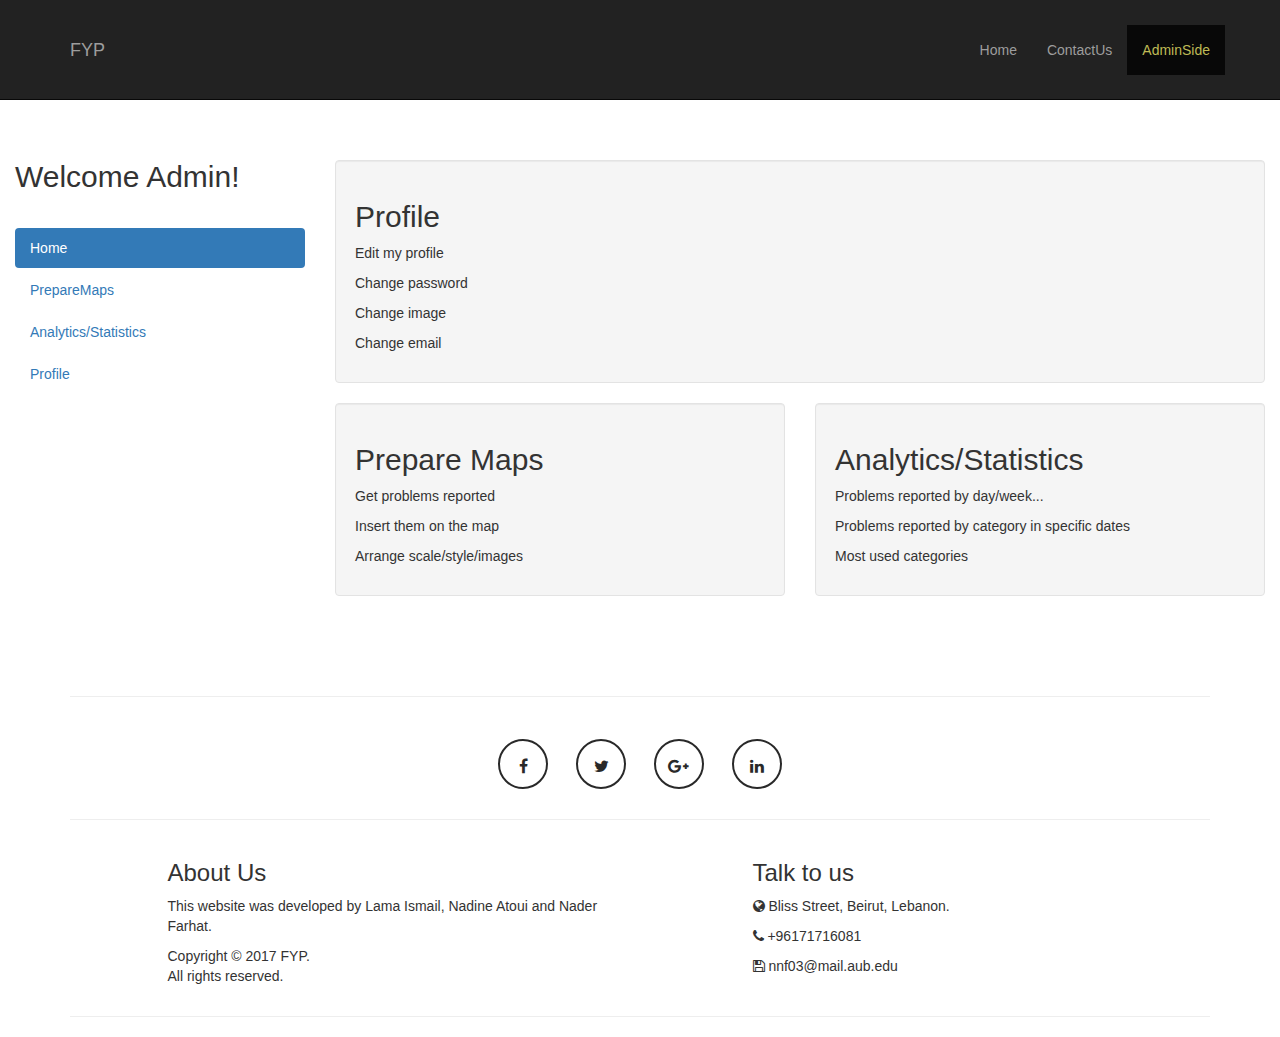
==== FYP/homeAdmin.html @ 6b2feab2 "initial commit" ====
<!DOCTYPE html>

<html lang="en">

<head>
	<meta charset="UTF-8">
	<meta http-equiv="X-UA-Compatible" content="IE=Edge">
	<meta name="viewport" content="width=device-width, initial-scale=1.0, maximum-scale=1">

	<title>FYP</title>

	<link rel="stylesheet" href="css/bootstrap.min.css">
	<link rel="stylesheet" href="http://maxcdn.bootstrapcdn.com/font-awesome/4.3.0/css/font-awesome.min.css">
	
	<!-- Main css -->
	<link rel="stylesheet" href="css/main.css">

</head>

<body>

<!-- Navigation section  -->

<div class="navbar navbar-fixed-top navbar-inverse" role="navigation">
    <div class="container">
	
		<div class="navbar-header">
			<a class="navbar-brand" href="#">FYP</a>
        </div>
		<div class="collapse navbar-collapse">
               <ul class="nav navbar-nav navbar-right">
                    <li><a href="index.html">Home</a></li>
					<li ><a href="contactUs.html">ContactUs</a><li>
					<li class="active"><a href="adminSide.html">AdminSide</a><li>
               </ul>
          </div>
		
	</div>
</div>



<!-- main section -->
<br><br><br><br><br><br><br>


<div class="container-fluid">
  <div class="row content">
    <div class="col-sm-3 sidenav hidden-xs">
      <h2>Welcome Admin!</h2>
      <ul class="nav nav-pills nav-stacked">
        <li class="active"><a href="homeAdmin.html">Home</a></li>
        <li><a href="prepareMaps.php">PrepareMaps</a></li>
        <li><a href="analytics.php">Analytics/Statistics</a></li>
        <li><a href="profile.html">Profile</a></li>
      </ul><br>
    </div>
    <br>
    
    <div class="col-sm-9">
      <div class="well">
        <h2>Profile</h2>
        <p>Edit my profile</p>
		<p>Change password</p>
		<p>Change image</p>
		<p>Change email</p>
      </div>
      
      <div class="row">
        <div class="col-sm-6">
          <div class="well">
		  <h2>Prepare Maps</h2>
            <p>Get problems reported</p> 
            <p>Insert them on the map</p> 
            <p>Arrange scale/style/images</p> 
          </div>
        </div>
        <div class="col-sm-6">
          <div class="well">
		  <h2>Analytics/Statistics</h2>
            <p>Problems reported by day/week...</p> 
            <p>Problems reported by category in specific dates</p> 
            <p>Most used categories</p> 
          </div>
        </div>
       
      </div>
      
    </div>
  </div>
</div>

<!-- Contact Section -->



<!-- Footer Section -->

<footer><br/><br/><br/>
	<div class="container">
		<div class="row">
			
			<!-- New line -->
            <div class="clearfix col-md-12 col-sm-12">
                <hr>
            </div>
			
			<!-- Social networks links -->
		    <div class="col-md-12 col-sm-12">
                <ul class="social-icon">
                    <li><a href="#" class="fa fa-facebook" ></a></li>
                    <li><a href="#" class="fa fa-twitter"></a></li>
                    <li><a href="#" class="fa fa-google-plus"></a></li>
                    <li><a href="#" class="fa fa-linkedin"></a></li>
                </ul>
            </div>
			   
			<!-- New line -->
			<div class="clearfix col-md-12 col-sm-12">
                <hr>
            </div>
			
			<!-- About Us -->
            <div class="col-md-5 col-md-offset-1 col-sm-6">
                <h3>About Us</h3>
                <p>This website was developed by Lama Ismail, Nadine Atoui and Nader Farhat.</p>
                <div class="footer-copyright">
                <p>Copyright &copy; 2017 FYP.</br> All rights reserved.</p>
                </div>
            </div>

			<!-- Contact us location/phoneNumber/mail -->
            <div class="col-md-4 col-md-offset-1 col-sm-6">
                <h3>Talk to us</h3>
                <p><i class="fa fa-globe"></i> Bliss Street, Beirut, Lebanon.</p>
                <p><i class="fa fa-phone"></i> +96171716081</p>
                <p><i class="fa fa-save"></i> nnf03@mail.aub.edu</p>
            </div>

			<!-- New line -->
            <div class="clearfix col-md-12 col-sm-12">
                <hr>
            </div>
			   
        </div>
    </div>
</footer>
<script src="https://ajax.googleapis.com/ajax/libs/jquery/1.11.0/jquery.min.js"></script>
<script src="js/jquery.js"></script>


</body>
</html>
---- FYP/css/main.css ----
/*---------------------------------------
    Home section              
-----------------------------------------*/
.main-home {
  background-image: url("../images/home.png");
  height: 65vh;
}
label {
    display: inline-block;
    width: 120px;
    margin-right: 10px;
}
.parallax-section {
  background-attachment: fixed !important;
  background-size: cover !important;
  overflow: hidden;
}

.overlay {
  background: rgba(0,0,0,0.7 );
  width: 100%;
  height: 100vh;
  position: absolute;
  top: 0;
  left: 0;
  right: 0;
  bottom: 0;
}

#home {
    background-size: cover;
    background-position: center center;
    color: #ffffff;
    display: -webkit-box;
    display: -webkit-flex;
     display: -ms-flexbox;
    display: flex;
    -webkit-box-align: center;
    -webkit-align-items: center;
    -ms-flex-align: center;
     align-items: center;
    position: relative;
    text-align: center;
}

#home .btn {
  background: #ffffff;
  border: 2px solid #ffffff;
  border-radius: 100px;
  color: #444;
  font-family: 'Merriweather', serif;
  font-size: 10px;
  font-weight: bold;
  letter-spacing: 2px;
  text-transform: uppercase;
  padding: 13px 22px;
  margin-top: 42px;
  transition: all 0.4s ease-in-out;
}

#home .btn:hover {
  background: transparent;
  border-color: #ffffff;
  color: #ffffff;
}

/*---------------------------------------
    Header navbar            
-----------------------------------------*/

.navbar-inverse .navbar-nav li a:hover,
 .navbar-inverse .navbar-nav .active > a {
    color: #bfba55;
  }

.navbar-inverse .navbar-toggle {
     border: none;
     padding-top: 10px;
  }

.navbar {
	min-height:100px;
}

.nav  {
	padding-top:25px;
}

.navbar-header {
	padding-top:25px;
}

/*---------------------------------------
   Social icon             
-----------------------------------------*/

.social-icon {
    position: relative;
    padding: 0;
    margin: 0;
    text-align: center;
}

.social-icon li {
    display: inline-block;
    list-style: none;
}

.social-icon li a {
    border: 2px solid #292929;
    color: #292929;
    border-radius: 100px;
    cursor: pointer;
    font-size: 16px;
    text-decoration: none;
    transition: all 0.4s ease-in-out;
    width: 50px;
    height: 50px;
    line-height: 50px;
    text-align: center;
    vertical-align: middle;
    position: relative;
    margin: 22px 12px 10px 12px;
}

/*---------------------------------------
   Contact section              
-----------------------------------------*/

#contact .col-md-4 {
  padding-left: 0px;
}

#contact .col-md-12 {
  padding-left: 0;
}

#contact form {
  padding-top: 32px;
}

#contact .form-control {
  border: 2px solid #f0f0f0;
  box-shadow: none;
  margin-top: 10px;
  margin-bottom: 10px;
  transition: all 0.4s ease-in-out;
}

#contact .form-control:hover {
  border-color: #555;
}

#contact input {
  height: 50px;
}

#contact input[type="submit"] {
  background: #bfba55;
  border-radius: 100px;
  border: none;
  color: #ffffff;
  font-weight: bold;
  transition: all 0.4s ease-in-out;
}

#contact input[type="submit"]:hover {
  background: #333;
}

#contact .btn {
	-webkit-transition-duration: 0.4s;
	border-color:black;
	color: black;
}


/* isotope transition */
.isotope,
.isotope .isotope-item {
  /* change duration value to whatever you like */
  -webkit-transition-duration: 0.3s;
     -moz-transition-duration: 0.3s;
      -ms-transition-duration: 0.3s;
       -o-transition-duration: 0.3s;
          transition-duration: 0.3s;
}

.isotope {
  -webkit-transition-property: height, width;
     -moz-transition-property: height, width;
      -ms-transition-property: height, width;
       -o-transition-property: height, width;
          transition-property: height, width;
}

.isotope .isotope-item {
  -webkit-transition-property: -webkit-transform, opacity;
     -moz-transition-property:    -moz-transform, opacity;
      -ms-transition-property:     -ms-transform, opacity;
       -o-transition-property:      -o-transform, opacity;
          transition-property:         transform, opacity;
}

/**** disabling Isotope CSS3 transitions ****/
.isotope.no-transition,
.isotope.no-transition .isotope-item,
.isotope .isotope-item.no-transition {
  -webkit-transition-duration: 0s;
     -moz-transition-duration: 0s;
      -ms-transition-duration: 0s;
       -o-transition-duration: 0s;
          transition-duration: 0s;
}


.panel-body > .full-line{
    margin-right: -15px;
	margin-left: -15px;
	border-radius: 0 !important;
	border-right: none;
	border-left: none;
}
.panel-body > .full-line:first-child:not(.panel-body-heading){
	margin-top: -15px;
	border-top: none;
}
.panel-body > .full-line:last-child{
	margin-bottom: -15px;
	border-bottom: none;
}

.panel-body-heading{
	position: relative;
	display: block;
	color: inherit;
	padding: 15px 15px 0 15px;
}
a.panel-body-heading:hover{
	color: inherit;
	text-decoration: none;
}
.panel-body > .panel-body-heading{
	padding: 0;
}
.panel-body-heading.bordered{
	border: none;
	border-bottom: 1px solid rgba(0, 0, 0, 0.1) !important;
	margin-bottom: 10px;
}
.panel-body > .panel-body-heading.full-line{
	margin-right: -15px;
	margin-left: -15px;
	padding-right: 15px;
	padding-left: 15px;
}
.panel-body-heading:after{
	clear: both;
	display: table;
	content: '';
}
.panel-body-heading .pb-object{
	float: left;
	vertical-align: middle;
	margin-right: 10px;
	margin-bottom: 10px;
}
.panel-body-heading .pb-object.pb-object-circle img{
	border-radius: 23px;
}
.panel-body-heading .pb-object img{
	width: 46px;
	height: 46px;
}
.panel-body-heading .pb-object .pbo-icon{
	font-size: 46px;
	line-height: 46px;
}
.panel-body-heading .pb-object.pb-object-sm .pbo-icon{
	font-size: 32px;
	line-height: 32px;
	vertical-align: middle;
	margin-top: -9px;
}
.panel-body-heading .pb-object.pb-object-sm img{
	margin-top: -6px;
	width: 32px;
	height: 32px;
	vertical-align: middle;
}
.panel-body-heading .pb-title{
	position:relative;
	max-width:80%;
	font-size: 20px;
	font-weight: 300;
	white-space: nowrap;
	overflow:hidden;
	text-overflow: ellipsis;
	vertical-align: middle;
	margin: 0 0 15px;
	padding: 0 0 2px;
}
.panel-body-heading .pb-title.pb-title-sm{
	font-weight: normal;
	font-size: 14px;
}
.panel-body-heading .pb-title > strong{
	font-weight: 400;
}
.panel-body-heading .pb-title > small{
	display: block;
	font-size: 14px;
	line-height: 24px;
	font-weight: 300;
	white-space: nowrap;
	overflow:hidden;
	text-overflow: ellipsis;
}
.panel-body-heading .pb-title.pb-title-sm > small{
	display: inline;
	padding-left: 5px;
	font-weight: normal;
	font-size: .8em;
}
.panel-body-heading .pb-watermark{
	position: absolute;
	right: 15px;
	bottom: -10px;
	font-size: 68px;
	color: rgba(0, 0, 0, .05);

	-webkit-transform: rotate(-20deg);
	-moz-transform: rotate(-20deg);
	-ms-transform: rotate(-20deg);
	-o-transform: rotate(-20deg);
	transform: rotate(-20deg);

	-webkit-touch-callout: none;
	-webkit-user-select: none;
	-khtml-user-select: none;
	-moz-user-select: none;
	-ms-user-select: none;
	user-select: none;
}
.panel-body-heading .pb-watermark.pb-watermark-sm{
	font-size: 46px;
}
.panel-body-heading .pb-actions{
	position: absolute;
	right: 15px;
	top: 10px;
	visibility: hidden;
	opacity: 0;
	z-index: 4;

	-webkit-transition: all .3s ease;
	-moz-transition: all .3s ease;
	-ms-transition: all .3s ease;
	-o-transition: all .3s ease;
	transition: all .3s ease;
}
.panel-body > .panel-body-heading .pb-actions{
	right: 0;
	top: -5px;
}
.panel-body > .panel-body-heading.full-line .pb-actions{
	right: 15px;
}
/* Landscape tablet & small desktop */
@media (max-width: 1024px) {
	.panel-body-heading .pb-actions{
		visibility: visible;
		opacity: 1;
	}
}
.panel:hover .panel-body-heading .pb-actions{
	visibility: visible;
	opacity: 1;
}
.panel-body-heading .pb-actions .btn.btn-icon{
	color: inherit;
	top: 6px;
	padding: 0 5px;
	line-height: 1 !important;
	font-size: 1.2em;
}

/* panel tags, only available on panel-body */
.panel-body > .panel-tags{
	position: absolute;
	top: 40px;
	right: -4px;

	-webkit-transition: all .3s ease;
	-moz-transition: all .3s ease;
	-ms-transition: all .3s ease;
	-o-transition: all .3s ease;
	transition: all .3s ease;
	z-index: 99;
}
.panel:hover .panel-body > .panel-tags:hover{
	-webkit-box-shadow: 0 2px 4px rgba(0, 0, 0, 0.125);
	-moz-box-shadow: 0 2px 4px rgba(0, 0, 0, 0.125);
	box-shadow: 0 2px 4px rgba(0, 0, 0, 0.125);
}
	.panel-body > .panel-tags .panel-tag-item{
		position: relative;
		display: none;
		/*float: right;*/
		width: 120px;
		line-height: 26px;
		padding: 0 10px;
		color: inherit;
		text-decoration: none;
		text-align: right;
		font-size: .8em;
		background-color: #ecf0f1;
		white-space: nowrap;
		overflow:hidden;
		text-overflow: ellipsis;

		-webkit-transition: all .3s ease;
		-moz-transition: all .3s ease;
		-ms-transition: all .3s ease;
		-o-transition: all .3s ease;
		transition: all .3s ease;
	}
	.panel-body > .panel-tags:hover .panel-tag-item{
		background-color: #ffffff;
		display: block;
	}
	.panel:hover .panel-body > .panel-tags .panel-tag-item:hover{
		color: #3498db;
		background-color: #ecf0f1;
	}
	.panel-body > .panel-tags .panel-tag-item:first-child{
		display: block;
	}
	.panel:hover .panel-body > .panel-tags .panel-tag-item:first-child{
		-webkit-box-shadow: 0 2px 4px rgba(0, 0, 0, 0.125);
		-moz-box-shadow: 0 2px 4px rgba(0, 0, 0, 0.125);
		box-shadow: 0 2px 4px rgba(0, 0, 0, 0.125);
	}
	.panel-body > .panel-tags:hover .panel-tag-item:first-child{
		-webkit-box-shadow: none;
		-moz-box-shadow: none;
		box-shadow: none;
	}
	
		.panel-body > .panel-tags .panel-tag-item .pt-border{
			position: absolute;
			display: block;
			right: 0;
			width: 4px;
			background-color: #3498db;
			height: 26px;
		}

.kits-media img{
	width: 100%;
	height: auto;
}
.kits-embed {
	position: relative;
	padding-bottom: 56.25%; /* 16:9 */
	padding-top: 25px;
	height: 0;
}
.kits-embed object,
.kits-embed embed,
.kits-embed iframe{
	position: absolute;
	top: 0;
	left: 0;
	width: 100%;
	height: 100%;
}




/**
 * Tabs
 */
.tab-content{
	margin-top: 20px;
}
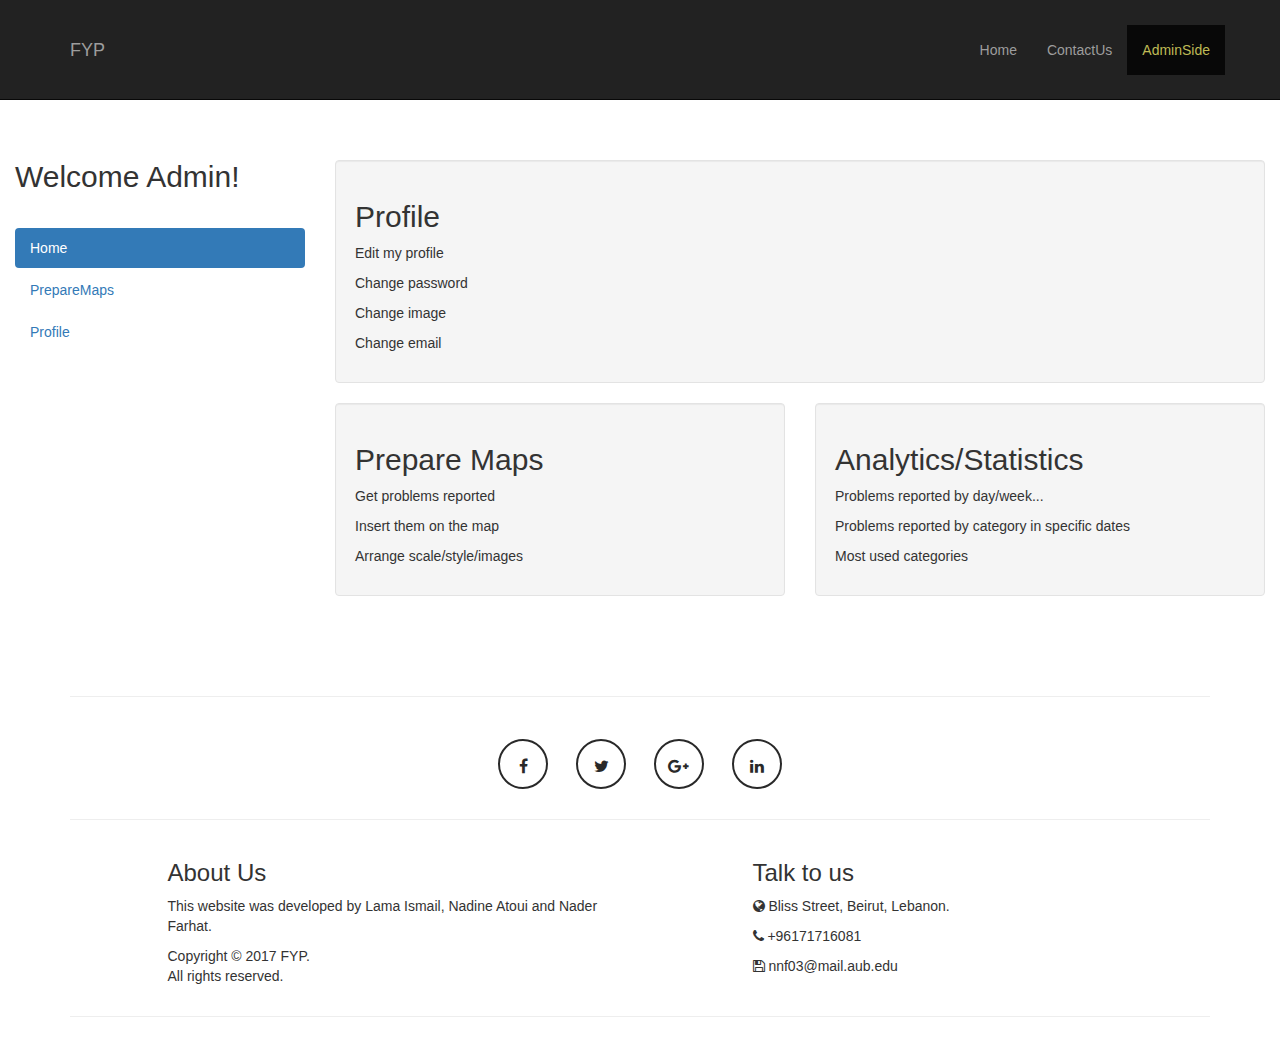
==== commit 5b40bfeb: "fix {admin side}" ====
--- a/FYP/homeAdmin.html
+++ b/FYP/homeAdmin.html
@@ -51,7 +51,7 @@
       <ul class="nav nav-pills nav-stacked">
         <li class="active"><a href="homeAdmin.html">Home</a></li>
         <li><a href="prepareMaps.php">PrepareMaps</a></li>
-        <li><a href="analytics.php">Analytics/Statistics</a></li>
+        <!-- <li><a href="analytics.php">Analytics/Statistics</a></li> -->
         <li><a href="profile.html">Profile</a></li>
       </ul><br>
     </div>
